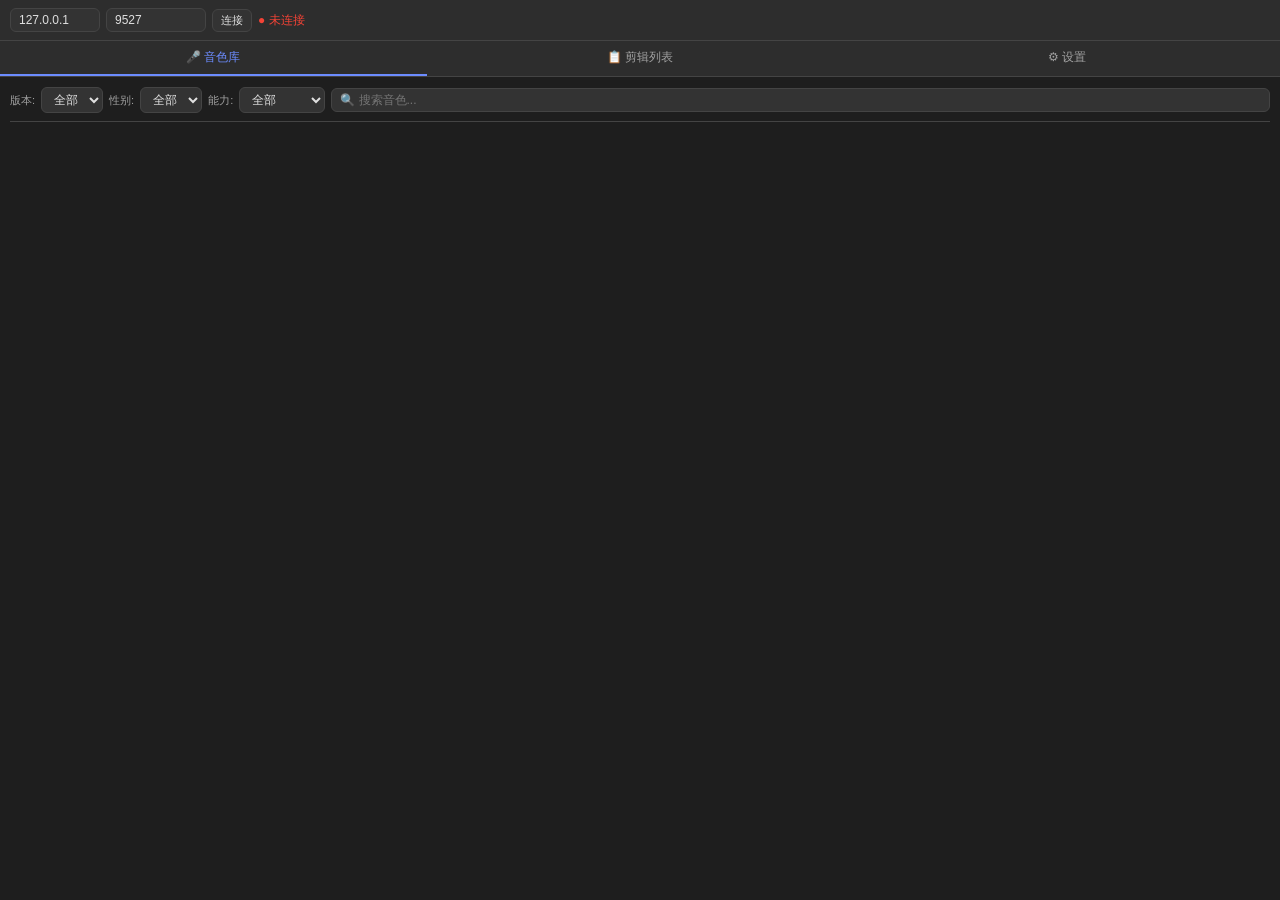
==== index.html @ 9dc541be "fix: manifest Version=14.0, add CSInterface.js, project save/open/new, 1.0/2.0 UI separation, align " ====
<!DOCTYPE html>
<html>
<head>
  <meta charset="UTF-8">
  <link rel="stylesheet" href="client/style.css">
</head>
<body>
  <div id="app">

    <!-- 连接栏 -->
    <div id="connection-bar">
      <input id="ip-input" type="text" value="127.0.0.1" placeholder="IP">
      <input id="port-input" type="text" value="9527" placeholder="端口">
      <button id="btn-connect" class="btn btn-sm">连接</button>
      <span id="status-indicator" class="status-offline">● 未连接</span>
    </div>

    <!-- 标签页 -->
    <nav id="tabs">
      <button class="tab active" data-tab="voices">🎤 音色库</button>
      <button class="tab" data-tab="clips">📋 剪辑列表</button>
      <button class="tab" data-tab="settings">⚙ 设置</button>
    </nav>

    <!-- 页面一：音色库 -->
    <section id="tab-voices" class="tab-content active">
      <div id="voice-filters">
        <label>版本:</label>
        <select id="filter-version">
          <option value="all">全部</option>
          <option value="2.0">2.0</option>
          <option value="1.0">1.0</option>
        </select>
        <label>性别:</label>
        <select id="filter-gender">
          <option value="all">全部</option>
          <option value="female">女声</option>
          <option value="male">男声</option>
        </select>
        <label>能力:</label>
        <select id="filter-capability">
          <option value="all">全部</option>
          <option value="emotion">情感变化</option>
          <option value="context_texts">指令遵循</option>
          <option value="asmr">ASMR</option>
        </select>
        <input id="voice-search" type="text" placeholder="🔍 搜索音色...">
      </div>
      <div id="voice-list"></div>
    </section>

    <!-- 页面二：剪辑列表 -->
    <section id="tab-clips" class="tab-content">
      <div id="project-bar">
        <span id="project-name">未命名项目</span>
        <button id="btn-new-project" class="btn btn-sm">新建</button>
        <button id="btn-save-project" class="btn btn-sm">保存</button>
        <button id="btn-load-project" class="btn btn-sm">打开</button>
      </div>
      <div id="clip-list"></div>
      <div id="clip-actions">
        <button id="btn-add-clip" class="btn">+ 添加一句话</button>
        <button id="btn-import-srt" class="btn">从SRT/TXT导入</button>
      </div>
      <div id="batch-actions">
        <button id="btn-generate-all" class="btn btn-primary">🎬 生成全部</button>
        <button id="btn-generate-selected" class="btn">▶ 生成选中</button>
        <button id="btn-import-pr" class="btn btn-accent">📥 导入PR时间线</button>
        <div id="progress-bar"><div id="progress-fill"></div></div>
        <span id="progress-text"></span>
      </div>
    </section>

    <!-- 页面三：设置 -->
    <section id="tab-settings" class="tab-content">
      <h3>后端连接</h3>
      <div class="setting-row">
        <label>IP:</label><input id="set-ip" type="text" value="127.0.0.1">
        <label>端口:</label><input id="set-port" type="text" value="9527">
        <button id="btn-test-conn" class="btn btn-sm">测试连接</button>
      </div>

      <h3>默认值</h3>
      <div class="setting-row">
        <label>默认音色:</label><select id="set-default-voice"></select>
      </div>
      <div class="setting-row">
        <label>默认情感:</label>
        <select id="set-default-emotion">
          <option value="neutral">neutral</option>
          <option value="happy">happy</option>
          <option value="sad">sad</option>
          <option value="angry">angry</option>
          <option value="fearful">fearful</option>
          <option value="surprised">surprised</option>
        </select>
      </div>
      <div class="setting-row">
        <label>默认语速:</label>
        <input id="set-default-rate" type="range" min="-50" max="100" value="0">
        <span id="rate-val">0</span>
      </div>
      <div class="setting-row">
        <label>默认尾停 (ms):</label>
        <input id="set-default-silence" type="number" value="300" min="0" max="30000">
      </div>

      <h3>PR 集成</h3>
      <div class="setting-row">
        <label>共享文件夹:</label>
        <input id="set-output-dir" type="text" value="D:/voice_cache" style="width:200px">
      </div>
      <div class="setting-row">
        <label><input id="set-import-at-playhead" type="checkbox" checked> 导入到播放头位置</label>
      </div>
      <div class="setting-row">
        <label><input id="set-auto-fade" type="checkbox" checked> 自动交叉淡入淡出 (5帧)</label>
      </div>

      <h3>缓存</h3>
      <div class="setting-row">
        <button id="btn-clear-cache" class="btn btn-sm">清空缓存</button>
        <span id="cache-info"></span>
      </div>
    </section>

  </div>
  <script src="client/CSInterface.js"></script>
  <script src="client/main.js"></script>
</body>
</html>
---- client/style.css ----
:root {
  --bg-primary: #1e1e1e;
  --bg-secondary: #2d2d2d;
  --bg-card: #333333;
  --text-primary: #e0e0e0;
  --text-secondary: #a0a0a0;
  --accent: #6c8cff;
  --accent-hover: #8ba3ff;
  --success: #4caf50;
  --warning: #ff9800;
  --danger: #f44336;
  --border: #444444;
  --radius: 6px;
  --font: -apple-system, "Segoe UI", sans-serif;
  --font-mono: "SF Mono", "Cascadia Code", "Consolas", monospace;
}

* { margin: 0; padding: 0; box-sizing: border-box; }

body {
  font-family: var(--font); font-size: 12px;
  background: var(--bg-primary); color: var(--text-primary);
  overflow-y: auto; height: 100vh;
}

#connection-bar {
  display: flex; gap: 6px; align-items: center;
  padding: 8px 10px; background: var(--bg-secondary);
  border-bottom: 1px solid var(--border);
}
#connection-bar input { width: 100px; }
#connection-bar input:first-of-type { width: 90px; }

input, select, textarea {
  background: var(--bg-card); color: var(--text-primary);
  border: 1px solid var(--border); border-radius: var(--radius);
  padding: 4px 8px; font-size: 12px; font-family: var(--font);
}
input:focus, select:focus, textarea:focus {
  outline: none; border-color: var(--accent);
}
input[type="range"] { border: none; padding: 0; }
textarea { resize: vertical; min-height: 36px; }

.status-online { color: var(--success); font-weight: bold; }
.status-offline { color: var(--danger); }
.status-connecting { color: var(--warning); }

#tabs {
  display: flex; border-bottom: 1px solid var(--border);
  background: var(--bg-secondary);
}
.tab {
  flex: 1; padding: 8px; border: none;
  background: transparent; color: var(--text-secondary);
  cursor: pointer; font-size: 12px; font-family: var(--font);
  border-bottom: 2px solid transparent;
}
.tab:hover { color: var(--text-primary); }
.tab.active { color: var(--accent); border-bottom-color: var(--accent); }

.tab-content { display: none; padding: 10px; }
.tab-content.active { display: block; }

.btn {
  padding: 6px 14px; border: 1px solid var(--border);
  border-radius: var(--radius); background: var(--bg-card);
  color: var(--text-primary); cursor: pointer;
  font-size: 12px; font-family: var(--font);
}
.btn:hover { background: var(--bg-secondary); }
.btn:disabled { opacity: 0.4; cursor: default; }
.btn-primary { background: var(--accent); border-color: var(--accent); color: #fff; }
.btn-primary:hover { background: var(--accent-hover); }
.btn-accent { background: var(--success); border-color: var(--success); color: #fff; }
.btn-sm { padding: 3px 8px; font-size: 11px; }
.btn-xs { padding: 2px 6px; font-size: 10px; }

#voice-filters {
  display: flex; gap: 6px; flex-wrap: wrap; align-items: center;
  padding-bottom: 8px; border-bottom: 1px solid var(--border); margin-bottom: 8px;
}
#voice-filters label { color: var(--text-secondary); font-size: 11px; }
#voice-filters select { width: auto; }
#voice-search { flex: 1; min-width: 120px; }

#voice-list { max-height: 500px; overflow-y: auto; }

.voice-card {
  padding: 8px 10px; margin-bottom: 4px;
  background: var(--bg-card); border-radius: var(--radius);
  border-left: 3px solid var(--border);
}
.voice-card.v20 { border-left-color: var(--accent); }
.voice-card.v10 { border-left-color: var(--text-secondary); }
.voice-card-header {
  display: flex; gap: 6px; align-items: center; margin-bottom: 4px;
}
.voice-name { font-weight: bold; font-size: 13px; }
.voice-badge { font-size: 10px; padding: 1px 5px; border-radius: 3px; }
.voice-badge.gender { background: #444; }
.voice-badge.version { background: var(--accent); color: #fff; }
.voice-badge.recommend { background: var(--warning); color: #000; }
.voice-card-meta { font-size: 11px; color: var(--text-secondary); line-height: 1.5; }
.voice-card-meta code {
  background: #444; padding: 1px 4px; border-radius: 2px; font-size: 10px;
}
.voice-card .btn-set-default { margin-top: 4px; }

#project-bar {
  display: flex; gap: 6px; align-items: center;
  padding-bottom: 8px; margin-bottom: 8px; border-bottom: 1px solid var(--border);
}
#project-name { font-weight: bold; flex: 1; }
#clip-list { max-height: 400px; overflow-y: auto; }

.clip-item {
  margin-bottom: 2px; border-radius: var(--radius); overflow: hidden;
}
.clip-item.selected { outline: 1px solid var(--accent); }
.clip-item.error { border-left: 3px solid var(--danger); }
.clip-item.done { border-left: 3px solid var(--success); }

.clip-header {
  display: flex; gap: 6px; align-items: center;
  padding: 6px 8px; background: var(--bg-card); cursor: pointer;
}
.clip-header:hover { background: #3a3a3a; }
.clip-id { color: var(--accent); font-weight: bold; font-size: 11px; min-width: 50px; }
.clip-preview { flex: 1; overflow: hidden; text-overflow: ellipsis; white-space: nowrap; }
.clip-status-icon { font-size: 12px; }
.clip-toggle { color: var(--text-secondary); font-size: 10px; }

.clip-body {
  padding: 8px 10px; background: #2a2a2a; border-top: 1px solid var(--border);
}

.clip-field {
  display: flex; gap: 6px; align-items: center;
  margin-bottom: 6px; flex-wrap: wrap;
}
.clip-field label { color: var(--text-secondary); font-size: 11px; min-width: 40px; }
.clip-field select, .clip-field input { flex: 1; min-width: 100px; }
.clip-field textarea { width: 100%; }

.clip-tools { display: flex; gap: 4px; margin-bottom: 6px; flex-wrap: wrap; }
.clip-actions-row { display: flex; gap: 4px; margin: 8px 0 4px; }
.clip-status { font-size: 11px; color: var(--text-secondary); padding: 4px 0; }
.scale-val, .rate-val {
  font-size: 11px; color: var(--accent); min-width: 20px; text-align: center;
}

#clip-actions { padding: 8px 0; display: flex; gap: 6px; }
#batch-actions { padding: 8px 0; border-top: 1px solid var(--border); }
#progress-bar {
  height: 4px; background: var(--bg-card); border-radius: 2px;
  margin: 8px 0; overflow: hidden;
}
#progress-fill {
  height: 100%; background: var(--accent); width: 0%; transition: width 0.2s;
}
#progress-text { font-size: 11px; color: var(--text-secondary); }

.setting-row {
  display: flex; gap: 8px; align-items: center;
  margin-bottom: 8px; flex-wrap: wrap;
}
.setting-row label { font-size: 12px; min-width: 80px; color: var(--text-secondary); }
#tab-settings h3 {
  font-size: 13px; color: var(--accent);
  margin: 12px 0 6px; padding-bottom: 4px; border-bottom: 1px solid var(--border);
}

input[type="checkbox"] { accent-color: var(--accent); margin-right: 4px; }

::-webkit-scrollbar { width: 6px; }
::-webkit-scrollbar-track { background: var(--bg-primary); }
::-webkit-scrollbar-thumb { background: var(--border); border-radius: 3px; }
::-webkit-scrollbar-thumb:hover { background: #555; }
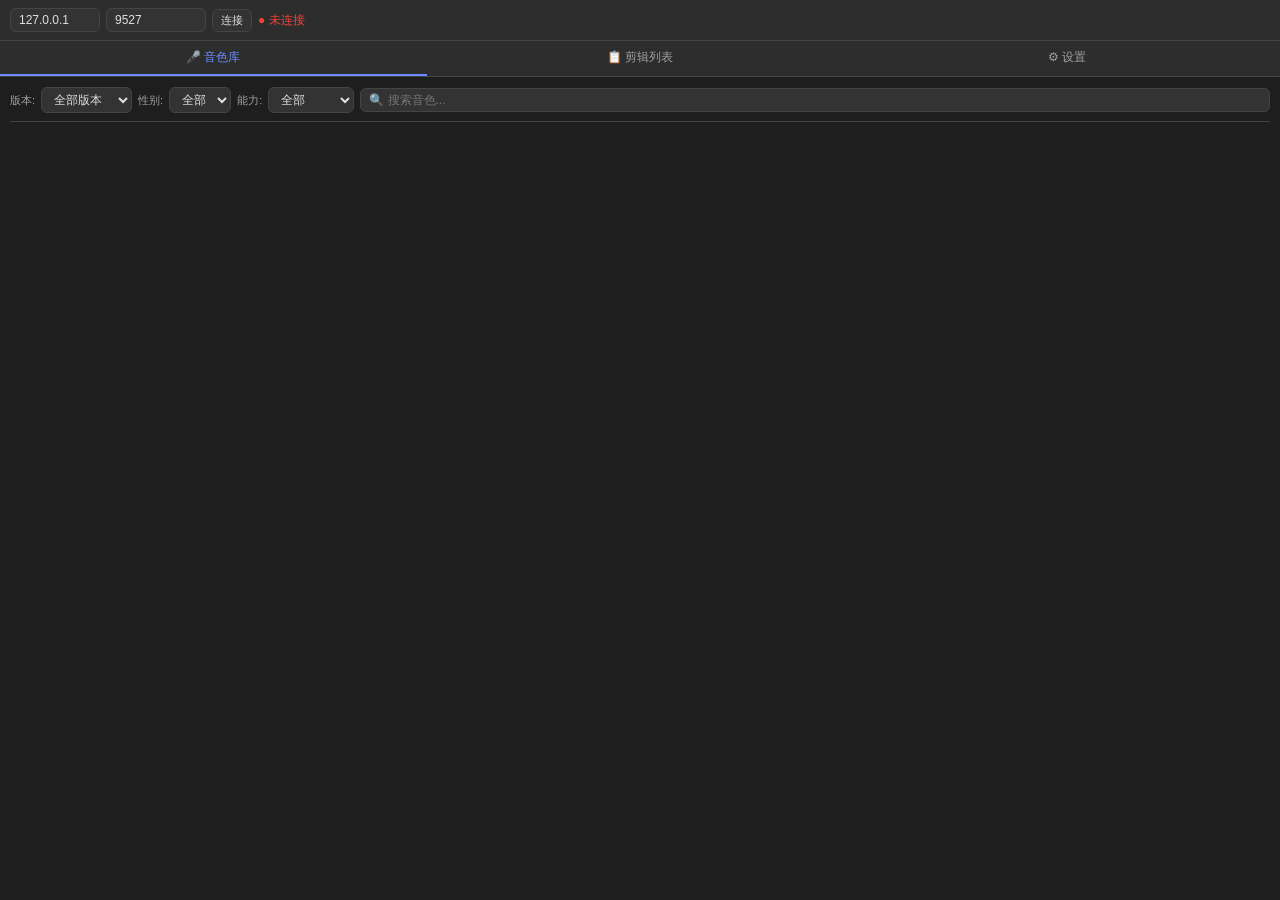
==== commit 3002ceb6: "feat(r3): three-category voice system — 1.0 / 1.0多感情 / 2.0 - tts_engine: add detect_category() to au" ====
--- a/index.html
+++ b/index.html
@@ -27,8 +27,9 @@
       <div id="voice-filters">
         <label>版本:</label>
         <select id="filter-version">
-          <option value="all">全部</option>
+          <option value="all">全部版本</option>
           <option value="2.0">2.0</option>
+          <option value="1.0多感情">1.0多感情</option>
           <option value="1.0">1.0</option>
         </select>
         <label>性别:</label>
@@ -125,6 +126,47 @@
     </section>
 
   </div>
+
+  <!-- 遮罩层 -->
+  <div id="overlay" class="hidden" onclick="closeVoicePanel()"></div>
+
+  <!-- 侧边音色选择面板 -->
+  <div id="voice-panel" class="hidden">
+    <div id="voice-panel-header">
+      <span id="voice-panel-title">选择音色</span>
+      <button id="btn-close-panel" class="btn btn-sm" onclick="closeVoicePanel()">✕</button>
+    </div>
+    <div id="voice-panel-search">
+      <input id="panel-voice-search" type="text" placeholder="🔍 搜索 457 个音色...">
+    </div>
+    <div id="voice-panel-filters">
+      <select id="panel-filter-version">
+        <option value="all">全部版本</option>
+        <option value="2.0">2.0</option>
+        <option value="1.0多感情">1.0多感情</option>
+        <option value="1.0">1.0</option>
+      </select>
+      <select id="panel-filter-gender">
+        <option value="all">全部性别</option>
+        <option value="female">女声</option>
+        <option value="male">男声</option>
+      </select>
+      <select id="panel-filter-capability">
+        <option value="all">全部能力</option>
+        <option value="emotion">情感变化</option>
+        <option value="context_texts">指令遵循</option>
+        <option value="asmr">ASMR</option>
+      </select>
+    </div>
+    <div id="voice-panel-list"></div>
+  </div>
+
+  <!-- 浮动批量操作按钮 -->
+  <div id="batch-float" class="hidden">
+    <button id="btn-batch-voice" class="btn btn-primary">修改音色</button>
+    <span id="batch-count">0 个已选</span>
+  </div>
+
   <script src="client/CSInterface.js"></script>
   <script src="client/main.js"></script>
 </body>
--- a/client/style.css
+++ b/client/style.css
@@ -142,11 +142,18 @@
 .clip-field label { color: var(--text-secondary); font-size: 11px; min-width: 40px; }
 .clip-field select, .clip-field input { flex: 1; min-width: 100px; }
 .clip-field textarea { width: 100%; }
+.clip-voice-name {
+  flex: 1; padding: 4px 8px; background: var(--bg-card);
+  border: 1px solid var(--border); border-radius: var(--radius);
+  cursor: pointer; font-size: 12px; color: var(--accent);
+  transition: border-color 0.15s;
+}
+.clip-voice-name:hover { border-color: var(--accent); background: #3a3a3a; }
 
 .clip-tools { display: flex; gap: 4px; margin-bottom: 6px; flex-wrap: wrap; }
 .clip-actions-row { display: flex; gap: 4px; margin: 8px 0 4px; }
 .clip-status { font-size: 11px; color: var(--text-secondary); padding: 4px 0; }
-.scale-val, .rate-val {
+.scale-val, .rate-val, .loudness-val {
   font-size: 11px; color: var(--accent); min-width: 20px; text-align: center;
 }
 
@@ -177,3 +184,58 @@
 ::-webkit-scrollbar-track { background: var(--bg-primary); }
 ::-webkit-scrollbar-thumb { background: var(--border); border-radius: 3px; }
 ::-webkit-scrollbar-thumb:hover { background: #555; }
+
+/* =========== 遮罩层 =========== */
+#overlay {
+  position: fixed; top: 0; left: 0; right: 0; bottom: 0;
+  background: rgba(0,0,0,0.4); z-index: 100;
+  transition: opacity 0.25s;
+}
+#overlay.hidden { opacity: 0; pointer-events: none; }
+
+/* =========== 侧边音色面板 =========== */
+#voice-panel {
+  position: fixed; top: 0; right: 0; width: 320px; height: 100vh;
+  background: var(--bg-primary); border-left: 1px solid var(--border);
+  z-index: 200; display: flex; flex-direction: column;
+  transform: translateX(0); transition: transform 0.25s ease;
+}
+#voice-panel.hidden { transform: translateX(100%); }
+
+#voice-panel-header {
+  display: flex; justify-content: space-between; align-items: center;
+  padding: 10px 12px; border-bottom: 1px solid var(--border);
+}
+#voice-panel-title { font-weight: bold; font-size: 13px; }
+#voice-panel-search { padding: 8px 12px; }
+#voice-panel-search input { width: 100%; }
+#voice-panel-filters {
+  display: flex; gap: 4px; padding: 0 12px 8px;
+  border-bottom: 1px solid var(--border);
+}
+#voice-panel-filters select { flex: 1; font-size: 10px; }
+#voice-panel-list {
+  flex: 1; overflow-y: auto; padding: 4px 8px;
+}
+
+#voice-panel-list .voice-card {
+  cursor: pointer; padding: 6px 8px; margin-bottom: 2px;
+}
+#voice-panel-list .voice-card:hover { background: #3a3a3a; }
+#voice-panel-list .voice-card.selected {
+  border-left-color: var(--success); background: #2a3a2a;
+}
+#voice-panel-list .voice-card .voice-card-meta { display: none; }
+#voice-panel-list .voice-card .btn-set-default { display: none; }
+
+/* =========== 浮动批量操作按钮 =========== */
+#batch-float {
+  position: fixed; right: 16px; bottom: 16px; z-index: 150;
+  display: flex; gap: 8px; align-items: center;
+  padding: 8px 14px; background: var(--bg-card);
+  border: 1px solid var(--border); border-radius: var(--radius);
+  box-shadow: 0 2px 8px rgba(0,0,0,0.4);
+  transition: opacity 0.2s;
+}
+#batch-float.hidden { opacity: 0; pointer-events: none; }
+#batch-count { font-size: 11px; color: var(--text-secondary); }
